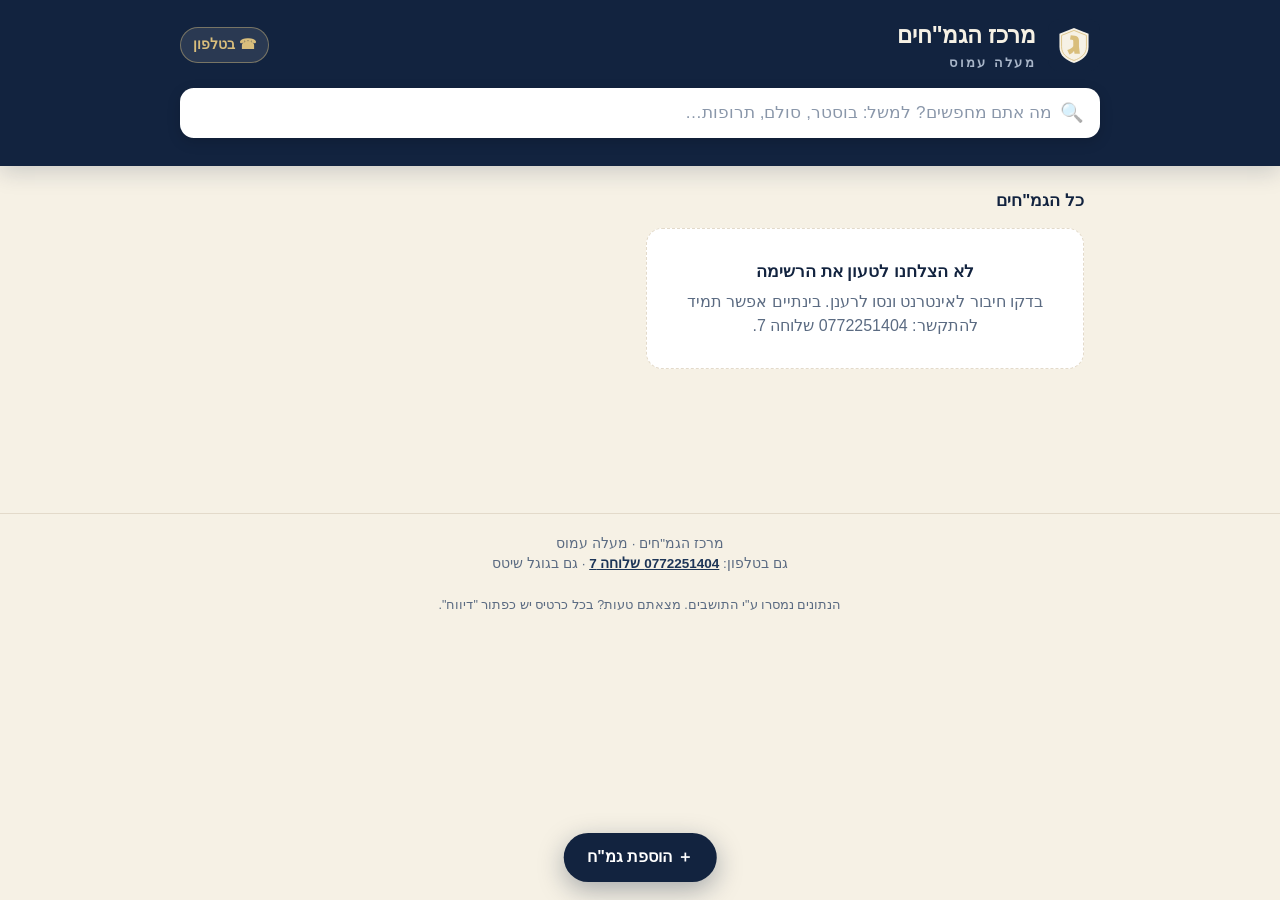
==== index.html @ 5af2e73c "מרכז הגמ"חים מעלה עמוס — אתר, פאנל גבאי, PWA Co-Authored-By: Claude Opus 5 <noreply@anthropic.com>" ====
<!doctype html>
<html lang="he" dir="rtl">
<head>
<meta charset="utf-8">
<meta name="viewport" content="width=device-width,initial-scale=1,viewport-fit=cover">
<meta name="robots" content="noindex,nofollow">
<title>מרכז הגמ"חים · מעלה עמוס</title>
<meta name="description" content="כל הגמ&quot;חים של מעלה עמוס במקום אחד — חיפוש, טלפונים, והוספה.">
<meta name="theme-color" content="#12233F">
<link rel="manifest" href="manifest.json">
<link rel="icon" href="img/icon-192.png">
<link rel="apple-touch-icon" href="img/icon-192.png">
<link rel="stylesheet" href="css/main.css">
</head>
<body>

<div class="offline" id="offline">אין חיבור — מוצגת הרשימה השמורה במכשיר</div>

<header class="top">
  <div class="top-in">
    <div class="brand">
      <img src="img/logo-mark.svg" alt="">
      <div>
        <h1>מרכז הגמ"חים</h1>
        <small>מעלה עמוס</small>
      </div>
      <div class="sp"></div>
      <a class="phone-chip" id="lineLink" href="#">☎ בטלפון</a>
    </div>

    <div class="searchwrap">
      <span class="ico">🔍</span>
      <input id="q" type="search" inputmode="search" autocomplete="off"
             placeholder="מה אתם מחפשים? למשל: בוסטר, סולם, תרופות…">
      <button class="clearq" id="clearq" aria-label="נקה">✕</button>
    </div>

    <div class="chips" id="chips"></div>
  </div>
</header>

<main>
  <div class="bar">
    <h2 id="listTitle">כל הגמ"חים</h2>
    <span class="n" id="count"></span>
    <span class="sp"></span>
    <button class="linkbtn" id="resetBtn" hidden>נקה סינון</button>
  </div>

  <div class="grid" id="list">
    <div class="skel"></div><div class="skel"></div>
  </div>

  <div id="wantedBlock" hidden>
    <div class="bar" style="margin-top:30px">
      <h2>גמ"חים שהיישוב צריך</h2>
      <span class="n" id="wcount"></span>
    </div>
    <p style="margin:-6px 0 14px;color:var(--muted);font-size:14.5px">
      אלה גמ"חים שעדיין אין להם מפעיל במעלה עמוס. יש לכם את הציוד? לחצו "אני מפעיל את זה".
    </p>
    <div class="grid" id="wlist"></div>
  </div>
</main>

<button class="fab" id="addBtn">＋ הוספת גמ"ח</button>

<footer>
  מרכז הגמ"חים · מעלה עמוס<br>
  גם בטלפון: <a id="lineFoot" href="#"></a> · גם בגוגל שיטס
  <br><br>
  <span style="font-size:12.5px">
    הנתונים נמסרו ע"י התושבים. מצאתם טעות? בכל כרטיס יש כפתור "דיווח".
  </span>
</footer>

<!-- ============ מודאל: הוספה / תיקון ============ -->
<div class="ov" id="ov">
  <div class="sheet" role="dialog" aria-modal="true">
    <h2 id="mTitle">הוספת גמ"ח</h2>
    <p class="sub" id="mSub">הפרטים נשלחים לאישור, ומתפרסמים תוך יום-יומיים.</p>

    <div class="msg" id="mMsg"></div>

    <form id="mForm" autocomplete="off">
      <input class="hp" id="hp" tabindex="-1" aria-hidden="true" placeholder="אל תמלאו">

      <div id="fNew">
        <div class="f">
          <label for="fName">שם הגמ"ח *</label>
          <input id="fName" required maxlength="80" placeholder="למשל: גמ&quot;ח כבלי הנעה">
        </div>
        <div class="f">
          <label for="fCat">קטגוריה</label>
          <select id="fCat"></select>
        </div>
        <div class="f">
          <label for="fDesc">מה יש בגמ"ח</label>
          <textarea id="fDesc" maxlength="400"
            placeholder="כבלי הנעה ארוכים, מתאימים גם לרכב מסחרי"></textarea>
        </div>
        <div class="row">
          <div class="f">
            <label for="fOwner">שם המשפחה</label>
            <input id="fOwner" maxlength="60" placeholder="משפחת…">
          </div>
          <div class="f">
            <label for="fAddr">כתובת ביישוב</label>
            <input id="fAddr" maxlength="80" placeholder="רח' … 000/0">
          </div>
        </div>
        <div class="row">
          <div class="f">
            <label for="fPh1">טלפון *</label>
            <input id="fPh1" type="tel" inputmode="tel" maxlength="15" placeholder="05x-xxxxxxx">
          </div>
          <div class="f">
            <label for="fPh2">טלפון נוסף</label>
            <input id="fPh2" type="tel" inputmode="tel" maxlength="15">
          </div>
        </div>
        <div class="row">
          <div class="f">
            <label for="fHours">שעות</label>
            <input id="fHours" maxlength="60" placeholder="בכל שעה / בתיאום מראש">
          </div>
          <div class="f">
            <label for="fPrice">עלות</label>
            <input id="fPrice" maxlength="40" placeholder="ללא תשלום / פיקדון">
          </div>
        </div>
      </div>

      <div id="fFix" hidden>
        <div class="f">
          <label for="fWhat">מה צריך לתקן? *</label>
          <textarea id="fWhat" maxlength="500"
            placeholder="הטלפון התחלף ל־… / הגמ&quot;ח נסגר / עברו לכתובת אחרת"></textarea>
        </div>
      </div>

      <div class="row">
        <div class="f">
          <label for="fRep">השם שלכם</label>
          <input id="fRep" maxlength="50">
        </div>
        <div class="f">
          <label for="fRepPh">הטלפון שלכם</label>
          <input id="fRepPh" type="tel" inputmode="tel" maxlength="15">
          <div class="hint">רק כדי לחזור אליכם. לא מתפרסם.</div>
        </div>
      </div>

      <div class="acts" style="margin-top:6px">
        <button type="submit" class="btn pri" id="mSend">שליחה</button>
        <button type="button" class="btn ghost" id="mCancel">ביטול</button>
      </div>
    </form>
  </div>
</div>

<script src="js/config.js"></script>
<script src="js/app.js"></script>
</body>
</html>
---- css/main.css ----
:root{
  --navy:#12233F; --navy-2:#1D3557; --gold:#B08D3E; --gold-l:#D9BE7C;
  --cream:#F6F1E5; --paper:#FFFFFF; --ink:#12233F; --muted:#5B6B82;
  --line:#E3DACA; --ok:#1E7A4E; --warn:#9A5B12; --bad:#9B2C2C;
  --r:16px; --shadow:0 1px 2px rgba(18,35,63,.06),0 6px 18px rgba(18,35,63,.07);
  --max:920px;
}
*{box-sizing:border-box}
html,body{margin:0;padding:0;overflow-x:hidden;max-width:100%}
body{
  font-family:'Assistant','Segoe UI',Arial,sans-serif;
  background:var(--cream); color:var(--ink); direction:rtl;
  -webkit-text-size-adjust:100%; line-height:1.5;
}
a{color:var(--navy-2)}
button,input,select,textarea{font-family:inherit;font-size:inherit}

/* ---------- header ---------- */
.top{
  background:var(--navy); color:var(--cream);
  padding:18px 16px 0; position:sticky; top:0; z-index:40;
  box-shadow:0 6px 22px rgba(18,35,63,.18);
}
.top-in{max-width:var(--max);margin:0 auto}
.brand{display:flex;align-items:center;gap:12px}
.brand img{height:52px;width:auto;display:block}
.brand h1{font-size:23px;margin:0;font-weight:800;letter-spacing:-.01em}
.brand small{display:block;font-weight:600;font-size:13px;color:#A9B6C9;letter-spacing:.18em}
.brand .sp{flex:1}
.phone-chip{
  display:inline-flex;align-items:center;gap:6px;background:rgba(255,255,255,.1);
  border:1px solid rgba(217,190,124,.45); color:var(--gold-l);
  padding:7px 12px;border-radius:999px;font-weight:700;font-size:13.5px;
  text-decoration:none;white-space:nowrap;
}
.searchwrap{position:relative;margin:16px 0 0}
#q{
  width:100%;padding:15px 48px 15px 44px;border-radius:14px;border:0;
  font-size:17px;font-weight:600;background:#fff;color:var(--ink);
  box-shadow:0 4px 14px rgba(0,0,0,.16);
}
#q::placeholder{color:#8A97AA;font-weight:500}
.searchwrap .ico{position:absolute;inset-inline-start:16px;top:50%;transform:translateY(-50%);
  font-size:19px;opacity:.5;pointer-events:none}
.clearq{position:absolute;inset-inline-end:12px;top:50%;transform:translateY(-50%);
  border:0;background:#EDEDED;border-radius:50%;width:26px;height:26px;cursor:pointer;
  color:#666;font-size:16px;line-height:1;display:none}
.chips{display:flex;gap:8px;overflow-x:auto;padding:14px 0 14px;scrollbar-width:none}
.chips::-webkit-scrollbar{display:none}
.chip{
  flex:0 0 auto;border:1px solid rgba(255,255,255,.22);background:rgba(255,255,255,.07);
  color:#D8E0EC;border-radius:999px;padding:8px 14px;font-size:14px;font-weight:700;
  cursor:pointer;white-space:nowrap;transition:.15s;
}
.chip:hover{background:rgba(255,255,255,.14)}
.chip.on{background:var(--gold-l);border-color:var(--gold-l);color:var(--navy)}

/* ---------- layout ---------- */
main{max-width:var(--max);margin:0 auto;padding:18px 16px 110px}
.bar{display:flex;align-items:baseline;gap:10px;margin:4px 0 14px}
.bar h2{font-size:17px;margin:0;font-weight:800}
.bar .n{color:var(--muted);font-size:14px;font-weight:600}
.bar .sp{flex:1}
.linkbtn{background:none;border:0;color:var(--navy-2);font-weight:700;font-size:14px;
  cursor:pointer;text-decoration:underline;padding:0}

/* ---------- cards ---------- */
.grid{display:grid;gap:12px}
@media(min-width:720px){.grid{grid-template-columns:1fr 1fr}}
.card{
  background:var(--paper);border:1px solid var(--line);border-radius:var(--r);
  padding:15px 16px 13px;box-shadow:var(--shadow);position:relative;
}
.card h3{margin:0 0 4px;font-size:18px;font-weight:800;line-height:1.25;padding-inline-end:44px}
.card .cat{font-size:12.5px;font-weight:700;color:var(--gold);letter-spacing:.02em}
.card .code{
  position:absolute;inset-inline-end:14px;top:14px;background:var(--cream);
  border:1px solid var(--line);border-radius:8px;padding:2px 8px;
  font-size:12px;font-weight:800;color:var(--muted);font-variant-numeric:tabular-nums;
}
.card p{margin:8px 0 0;font-size:14.5px;color:#3A4A62}
.meta{display:flex;flex-wrap:wrap;gap:6px 14px;margin-top:9px;font-size:13.5px;color:var(--muted)}
.meta b{font-weight:700;color:#3A4A62}
.acts{display:flex;gap:8px;margin-top:12px;flex-wrap:wrap}
.btn{
  flex:1 1 auto;text-align:center;border:1px solid var(--line);background:#fff;color:var(--navy);
  border-radius:11px;padding:10px 12px;font-weight:800;font-size:14.5px;cursor:pointer;
  text-decoration:none;display:inline-flex;align-items:center;justify-content:center;gap:6px;
  min-height:42px;transition:.12s;
}
.btn:hover{background:var(--cream)}
.btn.pri{background:var(--navy);border-color:var(--navy);color:#fff}
.btn.pri:hover{background:var(--navy-2)}
.btn.wa{background:#128C7E;border-color:#128C7E;color:#fff}
.btn.wa:hover{filter:brightness(1.08)}
.btn.sm{flex:0 0 auto;padding:8px 12px;font-size:13px;min-height:36px}
.btn.ghost{background:transparent}

/* גמ"ח מבוקש */
.card.wanted{background:repeating-linear-gradient(135deg,#FFFDF7,#FFFDF7 11px,#F9F3E4 11px,#F9F3E4 22px);
  border-style:dashed;border-color:var(--gold-l)}
.card.wanted h3{color:#6C5A34}
.wanted-tag{display:inline-block;background:var(--gold);color:#fff;border-radius:6px;
  padding:2px 8px;font-size:11.5px;font-weight:800;margin-inline-start:6px;vertical-align:middle}

.empty{
  background:#fff;border:1px dashed var(--line);border-radius:var(--r);
  padding:30px 20px;text-align:center;color:var(--muted)
}
.empty b{display:block;color:var(--ink);font-size:17px;margin-bottom:6px}

/* ---------- FAB + modal ---------- */
.fab{
  position:fixed;inset-block-end:18px;inset-inline-start:50%;transform:translateX(50%);
  background:var(--navy);color:#fff;border:0;border-radius:999px;
  padding:14px 24px;font-weight:800;font-size:16px;cursor:pointer;z-index:50;
  box-shadow:0 8px 26px rgba(18,35,63,.34);display:flex;align-items:center;gap:8px;
}
.fab:hover{background:var(--navy-2)}
.ov{position:fixed;inset:0;background:rgba(12,20,34,.55);z-index:60;display:none;
  align-items:flex-end;justify-content:center;padding:0}
.ov.on{display:flex}
@media(min-width:640px){.ov{align-items:center;padding:24px}}
.sheet{
  background:#fff;width:100%;max-width:560px;max-height:92vh;overflow:auto;
  border-radius:20px 20px 0 0;padding:20px 18px 26px;
}
@media(min-width:640px){.sheet{border-radius:20px}}
.sheet h2{margin:0 0 4px;font-size:20px}
.sheet .sub{color:var(--muted);font-size:14px;margin:0 0 16px}
.f{margin-bottom:12px}
.f label{display:block;font-size:13.5px;font-weight:700;margin-bottom:5px;color:#3A4A62}
.f input,.f select,.f textarea{
  width:100%;padding:11px 12px;border:1px solid var(--line);border-radius:11px;
  background:#FCFBF8;font-size:16px;
}
.f input:focus,.f select:focus,.f textarea:focus{outline:2px solid var(--gold-l);border-color:var(--gold)}
.f textarea{min-height:76px;resize:vertical}
.f .hint{font-size:12.5px;color:var(--muted);margin-top:4px}
.hp{position:absolute;inset-inline-start:-9999px;width:1px;height:1px;opacity:0}
.row{display:flex;gap:10px}.row>*{flex:1}
.msg{border-radius:11px;padding:11px 13px;font-size:14.5px;font-weight:600;margin-bottom:12px;display:none}
.msg.ok{background:#E6F4EC;color:var(--ok);display:block}
.msg.err{background:#FBEAEA;color:var(--bad);display:block}

/* ---------- footer ---------- */
footer{border-top:1px solid var(--line);margin-top:34px;padding:20px 16px 30px;
  color:var(--muted);font-size:13.5px;text-align:center}
footer a{color:var(--navy-2);font-weight:700}
.skel{background:linear-gradient(90deg,#F0EBDF,#F8F5EE,#F0EBDF);background-size:200% 100%;
  animation:sh 1.1s infinite;border-radius:var(--r);height:132px}
@keyframes sh{0%{background-position:200% 0}100%{background-position:-200% 0}}
.offline{background:var(--warn);color:#fff;text-align:center;padding:7px;font-size:13.5px;
  font-weight:700;display:none}
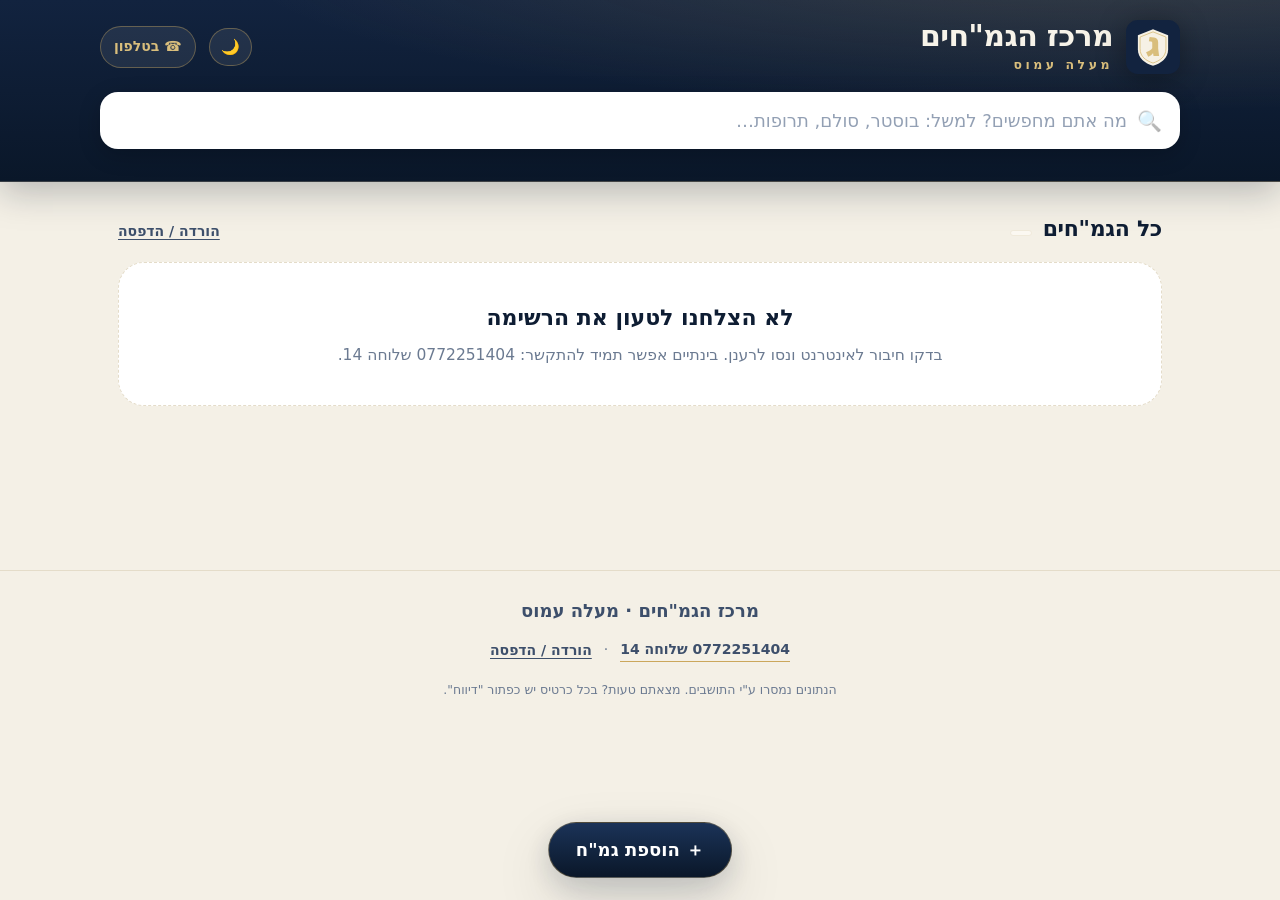
==== commit 2f0426c0: "עיצוב 2027: מצב כהה, טיפוגרפיה נזילה, 4 פלטות, הדפסה/הורדה Co-Authored-By: Claude Opus 5 <noreply@an" ====
--- a/index.html
+++ b/index.html
@@ -11,6 +11,7 @@
 <link rel="icon" href="img/icon-192.png">
 <link rel="apple-touch-icon" href="img/icon-192.png">
 <link rel="stylesheet" href="css/main.css">
+<link rel="stylesheet" href="css/palettes.css">
 </head>
 <body>
 
@@ -25,7 +26,9 @@
         <small>מעלה עמוס</small>
       </div>
       <div class="sp"></div>
-      <a class="phone-chip" id="lineLink" href="#">☎ בטלפון</a>
+      <button class="hbtn icon" id="themeBtn" title="מצב כהה / בהיר"
+              aria-label="החלפת מצב תצוגה">🌙</button>
+      <a class="hbtn" id="lineLink" href="#">☎ בטלפון</a>
     </div>
 
     <div class="searchwrap">
@@ -40,10 +43,16 @@
 </header>
 
 <main>
+  <div class="print-head">
+    <h1>מרכז הגמ"חים · מעלה עמוס</h1>
+    <p id="printSub"></p>
+  </div>
+
   <div class="bar">
     <h2 id="listTitle">כל הגמ"חים</h2>
     <span class="n" id="count"></span>
     <span class="sp"></span>
+    <button class="linkbtn" id="printBtn">הורדה / הדפסה</button>
     <button class="linkbtn" id="resetBtn" hidden>נקה סינון</button>
   </div>
 
@@ -56,7 +65,7 @@
       <h2>גמ"חים שהיישוב צריך</h2>
       <span class="n" id="wcount"></span>
     </div>
-    <p style="margin:-6px 0 14px;color:var(--muted);font-size:14.5px">
+    <p style="margin:-6px 0 14px;color:var(--ink-3);font-size:var(--t-md)">
       אלה גמ"חים שעדיין אין להם מפעיל במעלה עמוס. יש לכם את הציוד? לחצו "אני מפעיל את זה".
     </p>
     <div class="grid" id="wlist"></div>
@@ -66,10 +75,13 @@
 <button class="fab" id="addBtn">＋ הוספת גמ"ח</button>
 
 <footer>
-  מרכז הגמ"חים · מעלה עמוס<br>
-  גם בטלפון: <a id="lineFoot" href="#"></a> · גם בגוגל שיטס
-  <br><br>
-  <span style="font-size:12.5px">
+  <strong style="color:var(--ink-2);font-size:var(--t-lg)">מרכז הגמ"חים · מעלה עמוס</strong>
+  <div class="foot-row">
+    <a id="lineFoot" href="#"></a>
+    <span>·</span>
+    <button class="linkbtn" id="printBtn2">הורדה / הדפסה</button>
+  </div>
+  <span style="font-size:var(--t-xs);display:block;max-width:52ch;margin:0 auto">
     הנתונים נמסרו ע"י התושבים. מצאתם טעות? בכל כרטיס יש כפתור "דיווח".
   </span>
 </footer>
--- a/css/main.css
+++ b/css/main.css
@@ -1,154 +1,348 @@
+/* ============================================================
+   מרכז הגמ"חים · מעלה עמוס — עיצוב 2027
+   פלטת המותג של היישוב, מורחבת: נייבי עמוק · זהב חם · קרם
+   מצב כהה אוטומטי · טיפוגרפיה נזילה · מגע-ראשון
+   ============================================================ */
+
 :root{
-  --navy:#12233F; --navy-2:#1D3557; --gold:#B08D3E; --gold-l:#D9BE7C;
-  --cream:#F6F1E5; --paper:#FFFFFF; --ink:#12233F; --muted:#5B6B82;
-  --line:#E3DACA; --ok:#1E7A4E; --warn:#9A5B12; --bad:#9B2C2C;
-  --r:16px; --shadow:0 1px 2px rgba(18,35,63,.06),0 6px 18px rgba(18,35,63,.07);
-  --max:920px;
-}
+  /* מותג */
+  --navy-900:#0A1729; --navy-800:#12233F; --navy-700:#1B3358; --navy-600:#27466F;
+  --gold-600:#8F6E28; --gold-500:#B08D3E; --gold-400:#CBA75C; --gold-300:#D9BE7C;
+  --cream:#F7F3E9; --paper:#FFFFFF;
+
+  /* סמנטי — נדרס במצב כהה */
+  --bg:#F4F0E6; --bg-2:#EDE7D9; --surface:#FFFFFF; --surface-2:#FBF8F1;
+  --ink:#0E1D33; --ink-2:#3D4F6B; --ink-3:#6B7A91;
+  --line:#E4DCC9; --line-2:#F0EADB;
+  --brand:var(--navy-800); --accent:var(--gold-500);
+  --ok:#15704A; --warn:#8A5410; --bad:#9B2C2C; --wa:#0F8A7C;
+
+  /* צורה */
+  --r-sm:12px; --r:18px; --r-lg:26px; --r-full:999px;
+  --sh-1:0 1px 2px rgba(14,29,51,.05), 0 2px 8px rgba(14,29,51,.05);
+  --sh-2:0 2px 6px rgba(14,29,51,.07), 0 12px 32px rgba(14,29,51,.09);
+  --sh-3:0 8px 28px rgba(14,29,51,.16), 0 24px 60px rgba(14,29,51,.14);
+  --max:1080px;
+
+  /* טיפוגרפיה נזילה */
+  --t-xs:clamp(11.5px,2.6vw,12.5px);
+  --t-sm:clamp(13px,3vw,14px);
+  --t-md:clamp(14.5px,3.4vw,15.5px);
+  --t-lg:clamp(16.5px,4vw,18px);
+  --t-xl:clamp(19px,5vw,22px);
+  --t-2xl:clamp(23px,6.4vw,30px);
+
+  --ease:cubic-bezier(.22,.61,.36,1);
+}
+
+@media (prefers-color-scheme: dark){
+  :root:not([data-theme="light"]){
+    --bg:#0A1729; --bg-2:#0D1C31; --surface:#132540; --surface-2:#162947;
+    --ink:#EEF2F8; --ink-2:#B9C6D8; --ink-3:#8A9AB2;
+    --line:#22406B; --line-2:#1B3358;
+    --brand:#132540; --accent:var(--gold-300);
+    --cream:#132540;
+    --sh-1:0 1px 2px rgba(0,0,0,.3);
+    --sh-2:0 2px 8px rgba(0,0,0,.34), 0 14px 34px rgba(0,0,0,.3);
+    --sh-3:0 10px 34px rgba(0,0,0,.5);
+  }
+}
+:root[data-theme="dark"]{
+  --bg:#0A1729; --bg-2:#0D1C31; --surface:#132540; --surface-2:#162947;
+  --ink:#EEF2F8; --ink-2:#B9C6D8; --ink-3:#8A9AB2;
+  --line:#22406B; --line-2:#1B3358;
+  --brand:#132540; --accent:var(--gold-300); --cream:#132540;
+  --sh-1:0 1px 2px rgba(0,0,0,.3);
+  --sh-2:0 2px 8px rgba(0,0,0,.34), 0 14px 34px rgba(0,0,0,.3);
+  --sh-3:0 10px 34px rgba(0,0,0,.5);
+}
+
 *{box-sizing:border-box}
 html,body{margin:0;padding:0;overflow-x:hidden;max-width:100%}
+html{scroll-behavior:smooth}
 body{
-  font-family:'Assistant','Segoe UI',Arial,sans-serif;
-  background:var(--cream); color:var(--ink); direction:rtl;
-  -webkit-text-size-adjust:100%; line-height:1.5;
-}
-a{color:var(--navy-2)}
-button,input,select,textarea{font-family:inherit;font-size:inherit}
-
-/* ---------- header ---------- */
+  font-family:'Assistant','Segoe UI',system-ui,Arial,sans-serif;
+  background:var(--bg); color:var(--ink); direction:rtl;
+  -webkit-text-size-adjust:100%; line-height:1.55;
+  font-size:var(--t-md);
+  -webkit-font-smoothing:antialiased;
+  text-rendering:optimizeLegibility;
+}
+a{color:inherit}
+button,input,select,textarea{font-family:inherit;font-size:inherit;color:inherit}
+::selection{background:var(--gold-300);color:var(--navy-900)}
+:focus-visible{outline:3px solid var(--gold-400);outline-offset:2px;border-radius:6px}
+
+/* ---------- כותרת ---------- */
 .top{
-  background:var(--navy); color:var(--cream);
-  padding:18px 16px 0; position:sticky; top:0; z-index:40;
-  box-shadow:0 6px 22px rgba(18,35,63,.18);
+  background:
+    radial-gradient(120% 140% at 88% -20%, rgba(203,167,92,.20), transparent 58%),
+    linear-gradient(180deg, var(--navy-800), var(--navy-900));
+  color:var(--cream); padding:20px 18px 0;
+  position:sticky; top:0; z-index:40;
+  box-shadow:0 10px 34px rgba(10,23,41,.26);
+  border-bottom:1px solid rgba(203,167,92,.20);
 }
 .top-in{max-width:var(--max);margin:0 auto}
-.brand{display:flex;align-items:center;gap:12px}
-.brand img{height:52px;width:auto;display:block}
-.brand h1{font-size:23px;margin:0;font-weight:800;letter-spacing:-.01em}
-.brand small{display:block;font-weight:600;font-size:13px;color:#A9B6C9;letter-spacing:.18em}
+.brand{display:flex;align-items:center;gap:13px}
+.brand img{height:54px;width:auto;display:block;
+  filter:drop-shadow(0 4px 14px rgba(0,0,0,.35))}
+.brand h1{
+  font-size:var(--t-2xl); margin:0; font-weight:800;
+  letter-spacing:-.022em; line-height:1.05; color:#F7F3E9;
+}
+.brand small{
+  display:block; font-weight:700; font-size:var(--t-xs);
+  color:var(--gold-300); letter-spacing:.28em; margin-top:3px;
+}
 .brand .sp{flex:1}
-.phone-chip{
-  display:inline-flex;align-items:center;gap:6px;background:rgba(255,255,255,.1);
-  border:1px solid rgba(217,190,124,.45); color:var(--gold-l);
-  padding:7px 12px;border-radius:999px;font-weight:700;font-size:13.5px;
-  text-decoration:none;white-space:nowrap;
-}
-.searchwrap{position:relative;margin:16px 0 0}
+.hbtn{
+  display:inline-flex;align-items:center;justify-content:center;gap:6px;
+  background:rgba(255,255,255,.08); border:1px solid rgba(203,167,92,.4);
+  color:var(--gold-300); padding:9px 13px; border-radius:var(--r-full);
+  font-weight:800; font-size:var(--t-sm); text-decoration:none;
+  white-space:nowrap; cursor:pointer; transition:.18s var(--ease);
+  -webkit-tap-highlight-color:transparent;
+}
+.hbtn:hover{background:rgba(203,167,92,.2);transform:translateY(-1px)}
+.hbtn:active{transform:translateY(0)}
+.hbtn.icon{padding:9px 11px;font-size:15px}
+
+/* חיפוש */
+.searchwrap{position:relative;margin:18px 0 0}
 #q{
-  width:100%;padding:15px 48px 15px 44px;border-radius:14px;border:0;
-  font-size:17px;font-weight:600;background:#fff;color:var(--ink);
-  box-shadow:0 4px 14px rgba(0,0,0,.16);
-}
-#q::placeholder{color:#8A97AA;font-weight:500}
-.searchwrap .ico{position:absolute;inset-inline-start:16px;top:50%;transform:translateY(-50%);
-  font-size:19px;opacity:.5;pointer-events:none}
-.clearq{position:absolute;inset-inline-end:12px;top:50%;transform:translateY(-50%);
-  border:0;background:#EDEDED;border-radius:50%;width:26px;height:26px;cursor:pointer;
-  color:#666;font-size:16px;line-height:1;display:none}
-.chips{display:flex;gap:8px;overflow-x:auto;padding:14px 0 14px;scrollbar-width:none}
+  width:100%; padding:17px 52px 17px 46px; border-radius:var(--r);
+  border:1.5px solid transparent; font-size:var(--t-lg); font-weight:600;
+  background:var(--paper); color:var(--navy-900);
+  box-shadow:0 6px 22px rgba(0,0,0,.2); transition:.2s var(--ease);
+}
+#q:focus{outline:none;border-color:var(--gold-400);
+  box-shadow:0 8px 30px rgba(0,0,0,.28),0 0 0 4px rgba(203,167,92,.22)}
+#q::placeholder{color:#93A0B4;font-weight:500}
+.searchwrap .ico{position:absolute;inset-inline-start:18px;top:50%;
+  transform:translateY(-50%);font-size:20px;opacity:.45;pointer-events:none}
+.clearq{
+  position:absolute;inset-inline-end:13px;top:50%;transform:translateY(-50%);
+  border:0;background:#E9E4D8;border-radius:50%;width:30px;height:30px;
+  cursor:pointer;color:#5B6B82;font-size:16px;line-height:1;display:none;
+  transition:.15s
+}
+.clearq:hover{background:#DDD5C4}
+
+/* צ'יפים */
+.chips{
+  display:flex;gap:9px;overflow-x:auto;padding:16px 0 16px;
+  scrollbar-width:none;-webkit-overflow-scrolling:touch;
+  scroll-snap-type:x proximity;
+}
 .chips::-webkit-scrollbar{display:none}
 .chip{
-  flex:0 0 auto;border:1px solid rgba(255,255,255,.22);background:rgba(255,255,255,.07);
-  color:#D8E0EC;border-radius:999px;padding:8px 14px;font-size:14px;font-weight:700;
-  cursor:pointer;white-space:nowrap;transition:.15s;
-}
-.chip:hover{background:rgba(255,255,255,.14)}
-.chip.on{background:var(--gold-l);border-color:var(--gold-l);color:var(--navy)}
-
-/* ---------- layout ---------- */
-main{max-width:var(--max);margin:0 auto;padding:18px 16px 110px}
-.bar{display:flex;align-items:baseline;gap:10px;margin:4px 0 14px}
-.bar h2{font-size:17px;margin:0;font-weight:800}
-.bar .n{color:var(--muted);font-size:14px;font-weight:600}
+  flex:0 0 auto;scroll-snap-align:start;
+  border:1px solid rgba(255,255,255,.16);background:rgba(255,255,255,.06);
+  color:#D6DFEC;border-radius:var(--r-full);padding:9px 16px;
+  font-size:var(--t-sm);font-weight:800;cursor:pointer;white-space:nowrap;
+  transition:.18s var(--ease);-webkit-tap-highlight-color:transparent;
+}
+.chip:hover{background:rgba(255,255,255,.13);color:#fff}
+.chip.on{
+  background:linear-gradient(180deg,var(--gold-300),var(--gold-500));
+  border-color:var(--gold-300);color:var(--navy-900);
+  box-shadow:0 4px 14px rgba(176,141,62,.4);
+}
+
+/* ---------- פריסה ---------- */
+main{max-width:var(--max);margin:0 auto;padding:24px 18px 120px}
+.bar{display:flex;align-items:baseline;gap:11px;margin:6px 0 16px;flex-wrap:wrap}
+.bar h2{font-size:var(--t-xl);margin:0;font-weight:800;letter-spacing:-.015em}
+.bar .n{color:var(--ink-3);font-size:var(--t-sm);font-weight:700;
+  background:var(--surface-2);border:1px solid var(--line-2);
+  padding:2px 10px;border-radius:var(--r-full)}
 .bar .sp{flex:1}
-.linkbtn{background:none;border:0;color:var(--navy-2);font-weight:700;font-size:14px;
-  cursor:pointer;text-decoration:underline;padding:0}
-
-/* ---------- cards ---------- */
-.grid{display:grid;gap:12px}
-@media(min-width:720px){.grid{grid-template-columns:1fr 1fr}}
+.linkbtn{background:none;border:0;color:var(--ink-2);font-weight:800;
+  font-size:var(--t-sm);cursor:pointer;text-decoration:underline;
+  text-underline-offset:3px;padding:0}
+.linkbtn:hover{color:var(--accent)}
+
+/* ---------- כרטיסים ---------- */
+.grid{display:grid;gap:14px}
+@media(min-width:700px){.grid{grid-template-columns:repeat(2,1fr)}}
+@media(min-width:1000px){.grid{grid-template-columns:repeat(3,1fr)}}
+
 .card{
-  background:var(--paper);border:1px solid var(--line);border-radius:var(--r);
-  padding:15px 16px 13px;box-shadow:var(--shadow);position:relative;
-}
-.card h3{margin:0 0 4px;font-size:18px;font-weight:800;line-height:1.25;padding-inline-end:44px}
-.card .cat{font-size:12.5px;font-weight:700;color:var(--gold);letter-spacing:.02em}
+  background:var(--surface);border:1px solid var(--line);
+  border-radius:var(--r-lg);padding:18px 19px 16px;
+  box-shadow:var(--sh-1);position:relative;
+  display:flex;flex-direction:column;
+  transition:transform .2s var(--ease), box-shadow .2s var(--ease),
+             border-color .2s var(--ease);
+  animation:rise .34s var(--ease) both;
+}
+@media(hover:hover){
+  .card:hover{transform:translateY(-3px);box-shadow:var(--sh-2);
+    border-color:var(--gold-300)}
+}
+@keyframes rise{from{opacity:0;transform:translateY(10px)}to{opacity:1;transform:none}}
+@media(prefers-reduced-motion:reduce){
+  .card{animation:none}
+  *{transition-duration:.01ms !important}
+}
+
+.card h3{margin:2px 0 5px;font-size:var(--t-lg);font-weight:800;
+  line-height:1.22;padding-inline-end:48px;letter-spacing:-.012em}
+.card .cat{font-size:var(--t-xs);font-weight:800;color:var(--accent);
+  letter-spacing:.05em;text-transform:none}
 .card .code{
-  position:absolute;inset-inline-end:14px;top:14px;background:var(--cream);
-  border:1px solid var(--line);border-radius:8px;padding:2px 8px;
-  font-size:12px;font-weight:800;color:var(--muted);font-variant-numeric:tabular-nums;
-}
-.card p{margin:8px 0 0;font-size:14.5px;color:#3A4A62}
-.meta{display:flex;flex-wrap:wrap;gap:6px 14px;margin-top:9px;font-size:13.5px;color:var(--muted)}
-.meta b{font-weight:700;color:#3A4A62}
-.acts{display:flex;gap:8px;margin-top:12px;flex-wrap:wrap}
+  position:absolute;inset-inline-end:16px;top:16px;
+  background:var(--surface-2);border:1px solid var(--line);
+  border-radius:10px;padding:3px 9px;font-size:var(--t-xs);font-weight:800;
+  color:var(--ink-3);font-variant-numeric:tabular-nums;
+}
+.card p{margin:9px 0 0;font-size:var(--t-md);color:var(--ink-2);line-height:1.5}
+.meta{display:flex;flex-wrap:wrap;gap:7px 15px;margin-top:11px;
+  font-size:var(--t-sm);color:var(--ink-3)}
+.meta b{font-weight:800;color:var(--ink-2)}
+
+.acts{display:flex;gap:9px;margin-top:15px;flex-wrap:wrap;padding-top:2px}
+.card .acts{margin-top:auto}
 .btn{
-  flex:1 1 auto;text-align:center;border:1px solid var(--line);background:#fff;color:var(--navy);
-  border-radius:11px;padding:10px 12px;font-weight:800;font-size:14.5px;cursor:pointer;
-  text-decoration:none;display:inline-flex;align-items:center;justify-content:center;gap:6px;
-  min-height:42px;transition:.12s;
-}
-.btn:hover{background:var(--cream)}
-.btn.pri{background:var(--navy);border-color:var(--navy);color:#fff}
-.btn.pri:hover{background:var(--navy-2)}
-.btn.wa{background:#128C7E;border-color:#128C7E;color:#fff}
-.btn.wa:hover{filter:brightness(1.08)}
-.btn.sm{flex:0 0 auto;padding:8px 12px;font-size:13px;min-height:36px}
-.btn.ghost{background:transparent}
+  flex:1 1 auto;text-align:center;border:1.5px solid var(--line);
+  background:var(--surface-2);color:var(--ink);
+  border-radius:14px;padding:11px 14px;font-weight:800;font-size:var(--t-md);
+  cursor:pointer;text-decoration:none;
+  display:inline-flex;align-items:center;justify-content:center;gap:7px;
+  min-height:46px;transition:.16s var(--ease);
+  -webkit-tap-highlight-color:transparent;
+}
+.btn:hover{background:var(--bg-2);border-color:var(--ink-3)}
+.btn:active{transform:scale(.975)}
+.btn.pri{
+  background:linear-gradient(180deg,var(--navy-700),var(--navy-800));
+  border-color:var(--navy-800);color:#fff;
+  box-shadow:0 3px 12px rgba(18,35,63,.28);
+}
+.btn.pri:hover{background:linear-gradient(180deg,var(--navy-600),var(--navy-700))}
+.btn.wa{background:linear-gradient(180deg,#14A092,var(--wa));
+  border-color:var(--wa);color:#fff;box-shadow:0 3px 12px rgba(15,138,124,.3)}
+.btn.wa:hover{filter:brightness(1.07)}
+.btn.sm{flex:0 0 auto;padding:9px 13px;font-size:var(--t-sm);min-height:40px}
+.btn.ghost{background:transparent;border-color:transparent;color:var(--ink-3);
+  font-weight:700}
+.btn.ghost:hover{background:var(--surface-2);color:var(--ink-2)}
 
 /* גמ"ח מבוקש */
-.card.wanted{background:repeating-linear-gradient(135deg,#FFFDF7,#FFFDF7 11px,#F9F3E4 11px,#F9F3E4 22px);
-  border-style:dashed;border-color:var(--gold-l)}
-.card.wanted h3{color:#6C5A34}
-.wanted-tag{display:inline-block;background:var(--gold);color:#fff;border-radius:6px;
-  padding:2px 8px;font-size:11.5px;font-weight:800;margin-inline-start:6px;vertical-align:middle}
+.card.wanted{
+  background:
+    linear-gradient(180deg, rgba(203,167,92,.09), transparent 60%),
+    var(--surface);
+  border-style:dashed;border-color:var(--gold-400);
+}
+.card.wanted h3{color:var(--gold-600)}
+:root[data-theme="dark"] .card.wanted h3{color:var(--gold-300)}
+@media (prefers-color-scheme: dark){
+  :root:not([data-theme="light"]) .card.wanted h3{color:var(--gold-300)}
+}
+.wanted-tag{
+  display:inline-block;
+  background:linear-gradient(180deg,var(--gold-400),var(--gold-600));
+  color:#fff;border-radius:8px;padding:3px 9px;font-size:var(--t-xs);
+  font-weight:800;margin-inline-start:7px;vertical-align:middle;
+}
 
 .empty{
-  background:#fff;border:1px dashed var(--line);border-radius:var(--r);
-  padding:30px 20px;text-align:center;color:var(--muted)
-}
-.empty b{display:block;color:var(--ink);font-size:17px;margin-bottom:6px}
-
-/* ---------- FAB + modal ---------- */
+  background:var(--surface);border:1.5px dashed var(--line);
+  border-radius:var(--r-lg);padding:38px 24px;text-align:center;
+  color:var(--ink-3);grid-column:1/-1;
+}
+.empty b{display:block;color:var(--ink);font-size:var(--t-xl);
+  margin-bottom:8px;font-weight:800}
+
+/* ---------- כפתור צף + מודאל ---------- */
 .fab{
-  position:fixed;inset-block-end:18px;inset-inline-start:50%;transform:translateX(50%);
-  background:var(--navy);color:#fff;border:0;border-radius:999px;
-  padding:14px 24px;font-weight:800;font-size:16px;cursor:pointer;z-index:50;
-  box-shadow:0 8px 26px rgba(18,35,63,.34);display:flex;align-items:center;gap:8px;
-}
-.fab:hover{background:var(--navy-2)}
-.ov{position:fixed;inset:0;background:rgba(12,20,34,.55);z-index:60;display:none;
-  align-items:flex-end;justify-content:center;padding:0}
-.ov.on{display:flex}
-@media(min-width:640px){.ov{align-items:center;padding:24px}}
+  position:fixed;inset-block-end:22px;inset-inline-start:50%;
+  transform:translateX(50%);
+  background:linear-gradient(180deg,var(--navy-700),var(--navy-900));
+  color:#fff;border:1px solid rgba(203,167,92,.35);border-radius:var(--r-full);
+  padding:15px 27px;font-weight:800;font-size:var(--t-lg);cursor:pointer;
+  z-index:50;box-shadow:var(--sh-3);display:flex;align-items:center;gap:9px;
+  transition:.2s var(--ease);-webkit-tap-highlight-color:transparent;
+}
+.fab:hover{transform:translateX(50%) translateY(-2px)}
+.fab:active{transform:translateX(50%) scale(.97)}
+
+.ov{position:fixed;inset:0;background:rgba(10,23,41,.62);
+  backdrop-filter:blur(6px);-webkit-backdrop-filter:blur(6px);
+  z-index:60;display:none;align-items:flex-end;justify-content:center;padding:0}
+.ov.on{display:flex;animation:fade .2s var(--ease)}
+@keyframes fade{from{opacity:0}to{opacity:1}}
+@media(min-width:640px){.ov{align-items:center;padding:26px}}
 .sheet{
-  background:#fff;width:100%;max-width:560px;max-height:92vh;overflow:auto;
-  border-radius:20px 20px 0 0;padding:20px 18px 26px;
-}
-@media(min-width:640px){.sheet{border-radius:20px}}
-.sheet h2{margin:0 0 4px;font-size:20px}
-.sheet .sub{color:var(--muted);font-size:14px;margin:0 0 16px}
-.f{margin-bottom:12px}
-.f label{display:block;font-size:13.5px;font-weight:700;margin-bottom:5px;color:#3A4A62}
+  background:var(--surface);width:100%;max-width:600px;max-height:92vh;
+  overflow:auto;border-radius:var(--r-lg) var(--r-lg) 0 0;
+  padding:24px 20px 30px;box-shadow:var(--sh-3);
+  border:1px solid var(--line);border-bottom:0;
+  animation:slide .28s var(--ease);
+}
+@keyframes slide{from{transform:translateY(26px);opacity:.6}to{transform:none;opacity:1}}
+@media(min-width:640px){.sheet{border-radius:var(--r-lg);border-bottom:1px solid var(--line)}}
+.sheet h2{margin:0 0 5px;font-size:var(--t-xl);font-weight:800;letter-spacing:-.015em}
+.sheet .sub{color:var(--ink-3);font-size:var(--t-sm);margin:0 0 20px}
+.f{margin-bottom:14px}
+.f label{display:block;font-size:var(--t-sm);font-weight:800;
+  margin-bottom:6px;color:var(--ink-2)}
 .f input,.f select,.f textarea{
-  width:100%;padding:11px 12px;border:1px solid var(--line);border-radius:11px;
-  background:#FCFBF8;font-size:16px;
-}
-.f input:focus,.f select:focus,.f textarea:focus{outline:2px solid var(--gold-l);border-color:var(--gold)}
-.f textarea{min-height:76px;resize:vertical}
-.f .hint{font-size:12.5px;color:var(--muted);margin-top:4px}
+  width:100%;padding:13px 14px;border:1.5px solid var(--line);
+  border-radius:14px;background:var(--surface-2);font-size:16px;
+  transition:.15s var(--ease);
+}
+.f input:focus,.f select:focus,.f textarea:focus{
+  outline:none;border-color:var(--gold-400);background:var(--surface);
+  box-shadow:0 0 0 4px rgba(203,167,92,.16)}
+.f textarea{min-height:84px;resize:vertical}
+.f .hint{font-size:var(--t-xs);color:var(--ink-3);margin-top:5px}
 .hp{position:absolute;inset-inline-start:-9999px;width:1px;height:1px;opacity:0}
-.row{display:flex;gap:10px}.row>*{flex:1}
-.msg{border-radius:11px;padding:11px 13px;font-size:14.5px;font-weight:600;margin-bottom:12px;display:none}
-.msg.ok{background:#E6F4EC;color:var(--ok);display:block}
-.msg.err{background:#FBEAEA;color:var(--bad);display:block}
-
-/* ---------- footer ---------- */
-footer{border-top:1px solid var(--line);margin-top:34px;padding:20px 16px 30px;
-  color:var(--muted);font-size:13.5px;text-align:center}
-footer a{color:var(--navy-2);font-weight:700}
-.skel{background:linear-gradient(90deg,#F0EBDF,#F8F5EE,#F0EBDF);background-size:200% 100%;
-  animation:sh 1.1s infinite;border-radius:var(--r);height:132px}
-@keyframes sh{0%{background-position:200% 0}100%{background-position:-200% 0}}
-.offline{background:var(--warn);color:#fff;text-align:center;padding:7px;font-size:13.5px;
-  font-weight:700;display:none}
+.row{display:flex;gap:11px}.row>*{flex:1;min-width:0}
+.msg{border-radius:14px;padding:13px 15px;font-size:var(--t-md);
+  font-weight:700;margin-bottom:14px;display:none}
+.msg.ok{background:rgba(21,112,74,.12);color:var(--ok);display:block;
+  border:1px solid rgba(21,112,74,.25)}
+.msg.err{background:rgba(155,44,44,.1);color:var(--bad);display:block;
+  border:1px solid rgba(155,44,44,.25)}
+
+/* ---------- כותרת תחתונה ---------- */
+footer{
+  border-top:1px solid var(--line);margin-top:44px;padding:26px 18px 34px;
+  color:var(--ink-3);font-size:var(--t-sm);text-align:center;
+}
+footer a{color:var(--ink-2);font-weight:800;text-decoration:none;
+  border-bottom:1.5px solid var(--gold-400)}
+footer a:hover{color:var(--accent)}
+.foot-row{display:flex;gap:12px;justify-content:center;flex-wrap:wrap;
+  margin:14px 0 18px}
+
+.skel{
+  background:linear-gradient(100deg,var(--surface-2) 30%,var(--bg-2) 50%,var(--surface-2) 70%);
+  background-size:220% 100%;animation:sh 1.3s infinite linear;
+  border-radius:var(--r-lg);height:168px;border:1px solid var(--line-2);
+}
+@keyframes sh{0%{background-position:220% 0}100%{background-position:-220% 0}}
+
+.offline{background:var(--warn);color:#fff;text-align:center;padding:9px;
+  font-size:var(--t-sm);font-weight:800;display:none}
+
+/* ---------- הדפסה ---------- */
+@media print{
+  .top,.fab,.ov,.offline,.acts .js-fix,.linkbtn,.hbtn,footer .foot-row{display:none !important}
+  body{background:#fff;color:#000;font-size:11pt}
+  main{padding:0;max-width:none}
+  .grid{grid-template-columns:repeat(2,1fr);gap:8px}
+  .card{break-inside:avoid;box-shadow:none;border:1px solid #bbb;
+    border-radius:8px;padding:10px 12px;animation:none}
+  .card .code{position:static;float:left;border:0;background:none}
+  .btn{border:0;background:none;padding:0;min-height:0;
+    justify-content:flex-start;font-size:11pt}
+  .btn.wa,.btn.ghost{display:none}
+  .print-head{display:block !important}
+}
+.print-head{display:none;text-align:center;margin-bottom:14px}
+.print-head h1{font-size:20pt;margin:0}
+.print-head p{margin:4px 0 0;font-size:10pt}
--- a/css/palettes.css
+++ b/css/palettes.css
@@ -0,0 +1,75 @@
+/* ============================================================
+   פלטות חלופיות — להחלפה ע"י data-palette על <html>
+   כל פלטה דורסת רק את הטוקנים הסמנטיים. המבנה נשאר זהה.
+   ברירת מחדל (בלי data-palette) = "מותג" — נייבי וזהב של מעלה עמוס.
+   ============================================================ */
+
+/* ---------- ב · אבן וטרקוטה (Warm Stone) ---------- */
+:root[data-palette="stone"]{
+  --navy-900:#2B211C; --navy-800:#3A2C25; --navy-700:#4C3A31; --navy-600:#634C40;
+  --gold-600:#A9502F; --gold-500:#C2643E; --gold-400:#D98A63; --gold-300:#E9AE8C;
+  --cream:#FAF5EE;
+  --bg:#F6F1E9; --bg-2:#EFE7DB; --surface:#FFFDFA; --surface-2:#FAF4EC;
+  --ink:#241B16; --ink-2:#57473E; --ink-3:#8A7668;
+  --line:#E5D9CA; --line-2:#F1E9DD;
+  --wa:#0F8A7C;
+}
+@media (prefers-color-scheme: dark){
+  :root[data-palette="stone"]:not([data-theme="light"]){
+    --bg:#1A1310; --bg-2:#211815; --surface:#2A201B; --surface-2:#33261F;
+    --ink:#F6EEE7; --ink-2:#D3C0B3; --ink-3:#A28D7E;
+    --line:#4A382E; --line-2:#3A2C25; --cream:#2A201B;
+  }
+}
+:root[data-palette="stone"][data-theme="dark"]{
+  --bg:#1A1310; --bg-2:#211815; --surface:#2A201B; --surface-2:#33261F;
+  --ink:#F6EEE7; --ink-2:#D3C0B3; --ink-3:#A28D7E;
+  --line:#4A382E; --line-2:#3A2C25; --cream:#2A201B;
+}
+
+/* ---------- ג · ירוק-אורן וענבר (Pine & Amber) ---------- */
+:root[data-palette="pine"]{
+  --navy-900:#0C221C; --navy-800:#123328; --navy-700:#1B4A3A; --navy-600:#26654E;
+  --gold-600:#A5711A; --gold-500:#C68C28;
+  --gold-400:#DFAA47; --gold-300:#EDC777;
+  --cream:#F4F7F2;
+  --bg:#F1F5F0; --bg-2:#E6EDE4; --surface:#FFFFFF; --surface-2:#F7FAF6;
+  --ink:#0E2019; --ink-2:#3C5449; --ink-3:#6E8579;
+  --line:#D8E3D6; --line-2:#EAF1E8;
+  --wa:#0F8A7C;
+}
+@media (prefers-color-scheme: dark){
+  :root[data-palette="pine"]:not([data-theme="light"]){
+    --bg:#08150F; --bg-2:#0C1E16; --surface:#112A20; --surface-2:#153327;
+    --ink:#EAF4EE; --ink-2:#AFC9BB; --ink-3:#7E9A8B;
+    --line:#1F4936; --line-2:#173628; --cream:#112A20;
+  }
+}
+:root[data-palette="pine"][data-theme="dark"]{
+  --bg:#08150F; --bg-2:#0C1E16; --surface:#112A20; --surface-2:#153327;
+  --ink:#EAF4EE; --ink-2:#AFC9BB; --ink-3:#7E9A8B;
+  --line:#1F4936; --line-2:#173628; --cream:#112A20;
+}
+
+/* ---------- ד · פחם ותכלת (Graphite & Sky) ---------- */
+:root[data-palette="graphite"]{
+  --navy-900:#14181D; --navy-800:#1E242C; --navy-700:#2C353F; --navy-600:#3E4A57;
+  --gold-600:#1E6F9E; --gold-500:#2A87BC; --gold-400:#4EA6D6; --gold-300:#8ACAE8;
+  --cream:#F4F6F8;
+  --bg:#F2F4F6; --bg-2:#E7EBEF; --surface:#FFFFFF; --surface-2:#F8FAFB;
+  --ink:#10161C; --ink-2:#3F4B57; --ink-3:#6E7C8A;
+  --line:#DDE3E9; --line-2:#EDF1F4;
+  --wa:#0F8A7C;
+}
+@media (prefers-color-scheme: dark){
+  :root[data-palette="graphite"]:not([data-theme="light"]){
+    --bg:#0B0E12; --bg-2:#11151A; --surface:#171D24; --surface-2:#1D242D;
+    --ink:#EDF2F7; --ink-2:#B4C0CC; --ink-3:#8494A3;
+    --line:#2A343F; --line-2:#1F272F; --cream:#171D24;
+  }
+}
+:root[data-palette="graphite"][data-theme="dark"]{
+  --bg:#0B0E12; --bg-2:#11151A; --surface:#171D24; --surface-2:#1D242D;
+  --ink:#EDF2F7; --ink-2:#B4C0CC; --ink-3:#8494A3;
+  --line:#2A343F; --line-2:#1F272F; --cream:#171D24;
+}
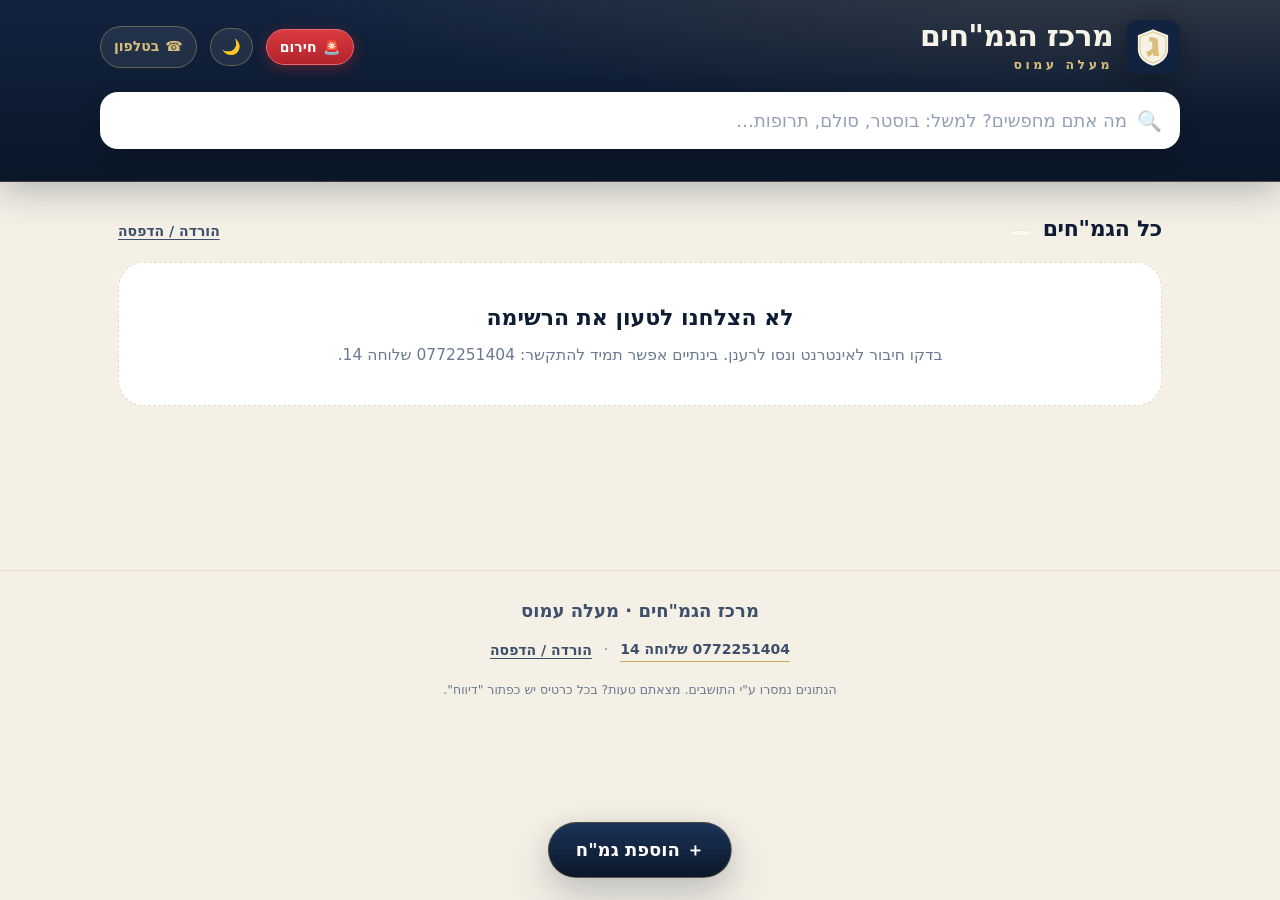
==== commit d0bb8ec4: "כפתור חירום: מספרי חירום + גמחים לתקלות דחופות כפתור אדום בכותרת פותח מסך עם חיוג בלחיצה אחת: חירום " ====
--- a/index.html
+++ b/index.html
@@ -26,9 +26,10 @@
         <small>מעלה עמוס</small>
       </div>
       <div class="sp"></div>
+      <button class="hbtn sos" id="sosBtn" aria-label="עזרה במצב חירום">🚨<span class="lbl"> חירום</span></button>
       <button class="hbtn icon" id="themeBtn" title="מצב כהה / בהיר"
               aria-label="החלפת מצב תצוגה">🌙</button>
-      <a class="hbtn" id="lineLink" href="#">☎ בטלפון</a>
+      <a class="hbtn" id="lineLink" href="#" aria-label="חיוג לקו הטלפוני">☎<span class="lbl"> בטלפון</span></a>
     </div>
 
     <div class="searchwrap">
@@ -85,6 +86,25 @@
     הנתונים נמסרו ע"י התושבים. מצאתם טעות? בכל כרטיס יש כפתור "דיווח".
   </span>
 </footer>
+
+<!-- ============ מסך חירום ============ -->
+<div class="ov" id="sosOv">
+  <div class="sheet sos-sheet" role="dialog" aria-modal="true" aria-label="עזרה במצב חירום">
+    <h2>🚨 עזרה עכשיו</h2>
+    <p class="sub">לחיצה על שורה מחייגת מיד.</p>
+
+    <div class="sos-note">
+      במצב מסכן חיים — <strong>חייגו 101</strong> ואל תחפשו כאן.
+      הרשימה למטה היא לתקלות: רכב שנתקע, סתימה, תרופה דחופה.
+    </div>
+
+    <div id="sosBody"></div>
+
+    <div class="acts" style="margin-top:6px">
+      <button type="button" class="btn ghost" id="sosClose">סגירה</button>
+    </div>
+  </div>
+</div>
 
 <!-- ============ מודאל: הוספה / תיקון ============ -->
 <div class="ov" id="ov">
--- a/css/main.css
+++ b/css/main.css
@@ -107,6 +107,17 @@
 .hbtn:hover{background:rgba(203,167,92,.2);transform:translateY(-1px)}
 .hbtn:active{transform:translateY(0)}
 .hbtn.icon{padding:9px 11px;font-size:15px}
+/* במסך צר יש שלושה כפתורים בשורה — מכווצים ל-אייקון בלבד */
+@media(max-width:430px){
+  .brand{gap:9px}
+  .brand img{height:46px}
+  .hbtn{padding:8px 10px;font-size:var(--t-xs)}
+  .hbtn .lbl{display:none}
+  .hbtn.sos{padding:8px 12px}
+}
+@media(max-width:360px){
+  .hbtn.sos .lbl{display:none}
+}
 
 /* חיפוש */
 .searchwrap{position:relative;margin:18px 0 0}
@@ -258,16 +269,16 @@
 
 /* ---------- כפתור צף + מודאל ---------- */
 .fab{
-  position:fixed;inset-block-end:22px;inset-inline-start:50%;
-  transform:translateX(50%);
+  position:fixed;bottom:22px;left:50%;
+  transform:translateX(-50%);
   background:linear-gradient(180deg,var(--navy-700),var(--navy-900));
   color:#fff;border:1px solid rgba(203,167,92,.35);border-radius:var(--r-full);
   padding:15px 27px;font-weight:800;font-size:var(--t-lg);cursor:pointer;
   z-index:50;box-shadow:var(--sh-3);display:flex;align-items:center;gap:9px;
   transition:.2s var(--ease);-webkit-tap-highlight-color:transparent;
 }
-.fab:hover{transform:translateX(50%) translateY(-2px)}
-.fab:active{transform:translateX(50%) scale(.97)}
+.fab:hover{transform:translateX(-50%) translateY(-2px)}
+.fab:active{transform:translateX(-50%) scale(.97)}
 
 .ov{position:fixed;inset:0;background:rgba(10,23,41,.62);
   backdrop-filter:blur(6px);-webkit-backdrop-filter:blur(6px);
@@ -308,6 +319,59 @@
 .msg.err{background:rgba(155,44,44,.1);color:var(--bad);display:block;
   border:1px solid rgba(155,44,44,.25)}
 
+/* ---------- חירום ---------- */
+:root{ --sos:#B4232A; --sos-2:#8E1A20; --sos-tint:#FDECEC; }
+@media (prefers-color-scheme: dark){
+  :root:not([data-theme="light"]){ --sos:#E05055; --sos-2:#B4232A; --sos-tint:#2B1416; }
+}
+:root[data-theme="dark"]{ --sos:#E05055; --sos-2:#B4232A; --sos-tint:#2B1416; }
+
+.hbtn.sos{
+  background:linear-gradient(180deg,#D93A41,var(--sos));
+  border-color:#E8686D;color:#fff;font-weight:800;
+  box-shadow:0 3px 14px rgba(180,35,42,.45);
+}
+.hbtn.sos:hover{background:linear-gradient(180deg,#E8686D,#C22B32)}
+
+.sos-sheet{border-top:5px solid var(--sos)}
+.sos-sheet h2{color:var(--sos)}
+.sos-grp{margin:0 0 20px}
+.sos-grp > h3{
+  font-size:var(--t-sm);font-weight:800;color:var(--ink-3);
+  letter-spacing:.09em;margin:0 0 9px;
+  display:flex;align-items:center;gap:9px;
+}
+.sos-grp > h3::after{content:"";flex:1;height:1px;background:var(--line)}
+.sos-list{display:grid;gap:9px}
+@media(min-width:520px){.sos-list{grid-template-columns:1fr 1fr}}
+
+.sos-item{
+  display:flex;align-items:center;gap:13px;text-decoration:none;
+  background:var(--surface-2);border:1.5px solid var(--line);
+  border-radius:15px;padding:13px 15px;transition:.16s var(--ease);
+  min-height:60px;
+}
+.sos-item:hover{border-color:var(--sos);background:var(--sos-tint)}
+.sos-item:active{transform:scale(.985)}
+.sos-item .num{
+  font-size:var(--t-xl);font-weight:800;color:var(--sos);
+  font-variant-numeric:tabular-nums;min-width:52px;text-align:center;
+  letter-spacing:-.02em;
+}
+.sos-item .num.sml{font-size:var(--t-md);min-width:96px;letter-spacing:0}
+.sos-item .txt{flex:1;min-width:0}
+.sos-item .txt b{display:block;font-size:var(--t-md);font-weight:800;
+  line-height:1.25}
+.sos-item .txt span{display:block;font-size:var(--t-xs);color:var(--ink-3);
+  margin-top:2px}
+.sos-item.big .num{font-size:clamp(26px,7vw,34px)}
+
+.sos-note{
+  background:var(--sos-tint);border:1px solid rgba(180,35,42,.28);
+  border-radius:14px;padding:12px 14px;font-size:var(--t-sm);
+  color:var(--ink-2);margin-bottom:18px;font-weight:600;
+}
+
 /* ---------- כותרת תחתונה ---------- */
 footer{
   border-top:1px solid var(--line);margin-top:44px;padding:26px 18px 34px;
@@ -316,6 +380,7 @@
 footer a{color:var(--ink-2);font-weight:800;text-decoration:none;
   border-bottom:1.5px solid var(--gold-400)}
 footer a:hover{color:var(--accent)}
+.foot-row a:empty{display:none}
 .foot-row{display:flex;gap:12px;justify-content:center;flex-wrap:wrap;
   margin:14px 0 18px}
 
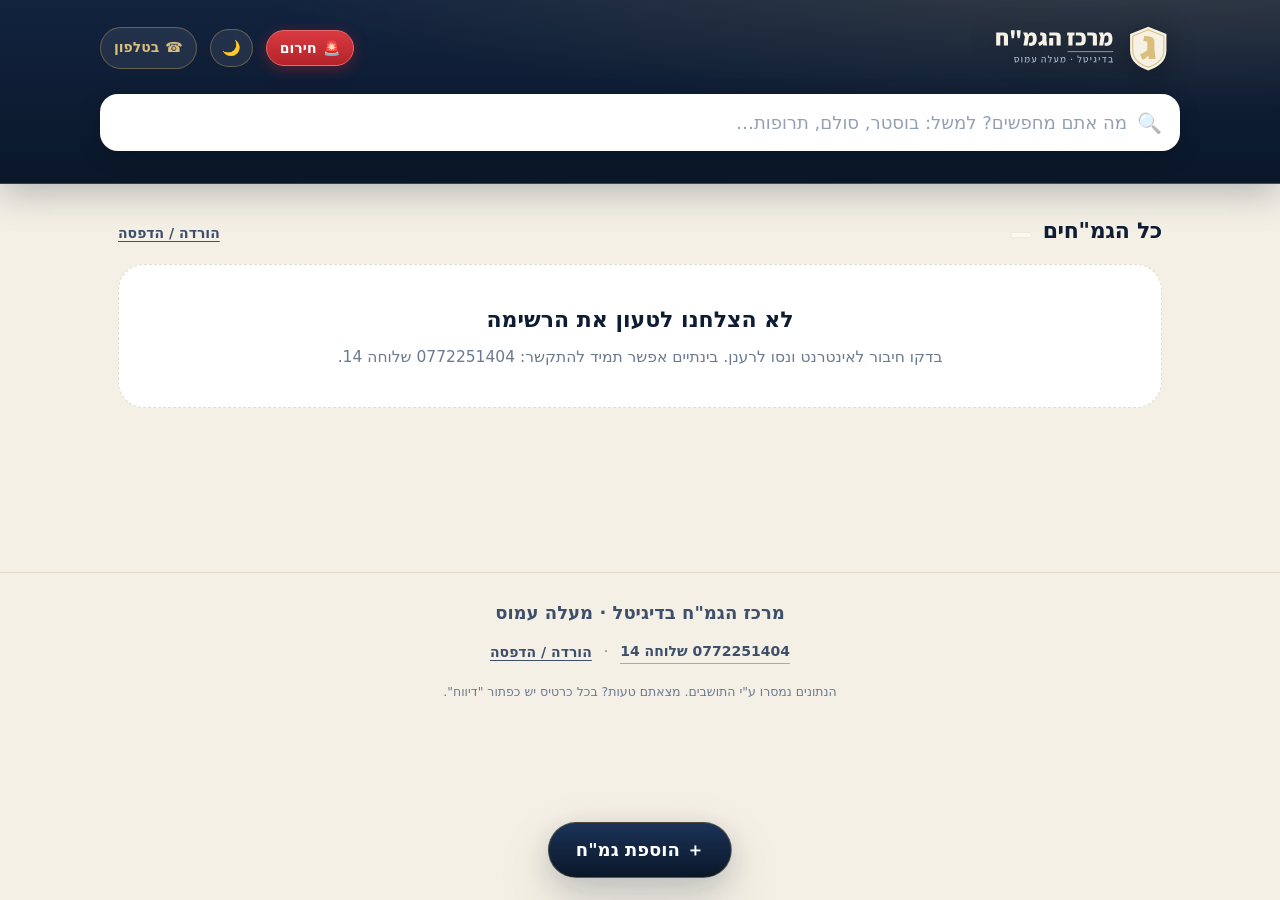
==== commit 67dc4359: "מיתוג חדש: מרכז הגמ"ח בדיגיטל + לוגו אופקי משולב בכותרת Co-Authored-By: Claude Opus 5 <noreply@anthr" ====
--- a/index.html
+++ b/index.html
@@ -4,7 +4,7 @@
 <meta charset="utf-8">
 <meta name="viewport" content="width=device-width,initial-scale=1,viewport-fit=cover">
 <meta name="robots" content="noindex,nofollow">
-<title>מרכז הגמ"חים · מעלה עמוס</title>
+<title>מרכז הגמ"ח בדיגיטל · מעלה עמוס</title>
 <meta name="description" content="כל הגמ&quot;חים של מעלה עמוס במקום אחד — חיפוש, טלפונים, והוספה.">
 <meta name="theme-color" content="#12233F">
 <link rel="manifest" href="manifest.json">
@@ -20,11 +20,8 @@
 <header class="top">
   <div class="top-in">
     <div class="brand">
-      <img src="img/logo-mark.svg" alt="">
-      <div>
-        <h1>מרכז הגמ"חים</h1>
-        <small>מעלה עמוס</small>
-      </div>
+      <h1 class="sr-only">מרכז הגמ"ח בדיגיטל · מעלה עמוס</h1>
+      <img class="wide" src="img/logo-wide.svg" alt='מרכז הגמ"ח בדיגיטל · מעלה עמוס'>
       <div class="sp"></div>
       <button class="hbtn sos" id="sosBtn" aria-label="עזרה במצב חירום">🚨<span class="lbl"> חירום</span></button>
       <button class="hbtn icon" id="themeBtn" title="מצב כהה / בהיר"
@@ -45,7 +42,7 @@
 
 <main>
   <div class="print-head">
-    <h1>מרכז הגמ"חים · מעלה עמוס</h1>
+    <h1>מרכז הגמ"ח בדיגיטל · מעלה עמוס</h1>
     <p id="printSub"></p>
   </div>
 
@@ -76,7 +73,7 @@
 <button class="fab" id="addBtn">＋ הוספת גמ"ח</button>
 
 <footer>
-  <strong style="color:var(--ink-2);font-size:var(--t-lg)">מרכז הגמ"חים · מעלה עמוס</strong>
+  <strong style="color:var(--ink-2);font-size:var(--t-lg)">מרכז הגמ"ח בדיגיטל · מעלה עמוס</strong>
   <div class="foot-row">
     <a id="lineFoot" href="#"></a>
     <span>·</span>
--- a/css/main.css
+++ b/css/main.css
@@ -87,6 +87,9 @@
 .brand{display:flex;align-items:center;gap:13px}
 .brand img{height:54px;width:auto;display:block;
   filter:drop-shadow(0 4px 14px rgba(0,0,0,.35))}
+.brand img.wide{height:72px;margin:-8px 0}
+.sr-only{position:absolute;width:1px;height:1px;overflow:hidden;
+  clip:rect(0 0 0 0);white-space:nowrap}
 .brand h1{
   font-size:var(--t-2xl); margin:0; font-weight:800;
   letter-spacing:-.022em; line-height:1.05; color:#F7F3E9;
@@ -111,6 +114,7 @@
 @media(max-width:430px){
   .brand{gap:9px}
   .brand img{height:46px}
+  .brand img.wide{height:58px;margin:-6px 0}
   .hbtn{padding:8px 10px;font-size:var(--t-xs)}
   .hbtn .lbl{display:none}
   .hbtn.sos{padding:8px 12px}
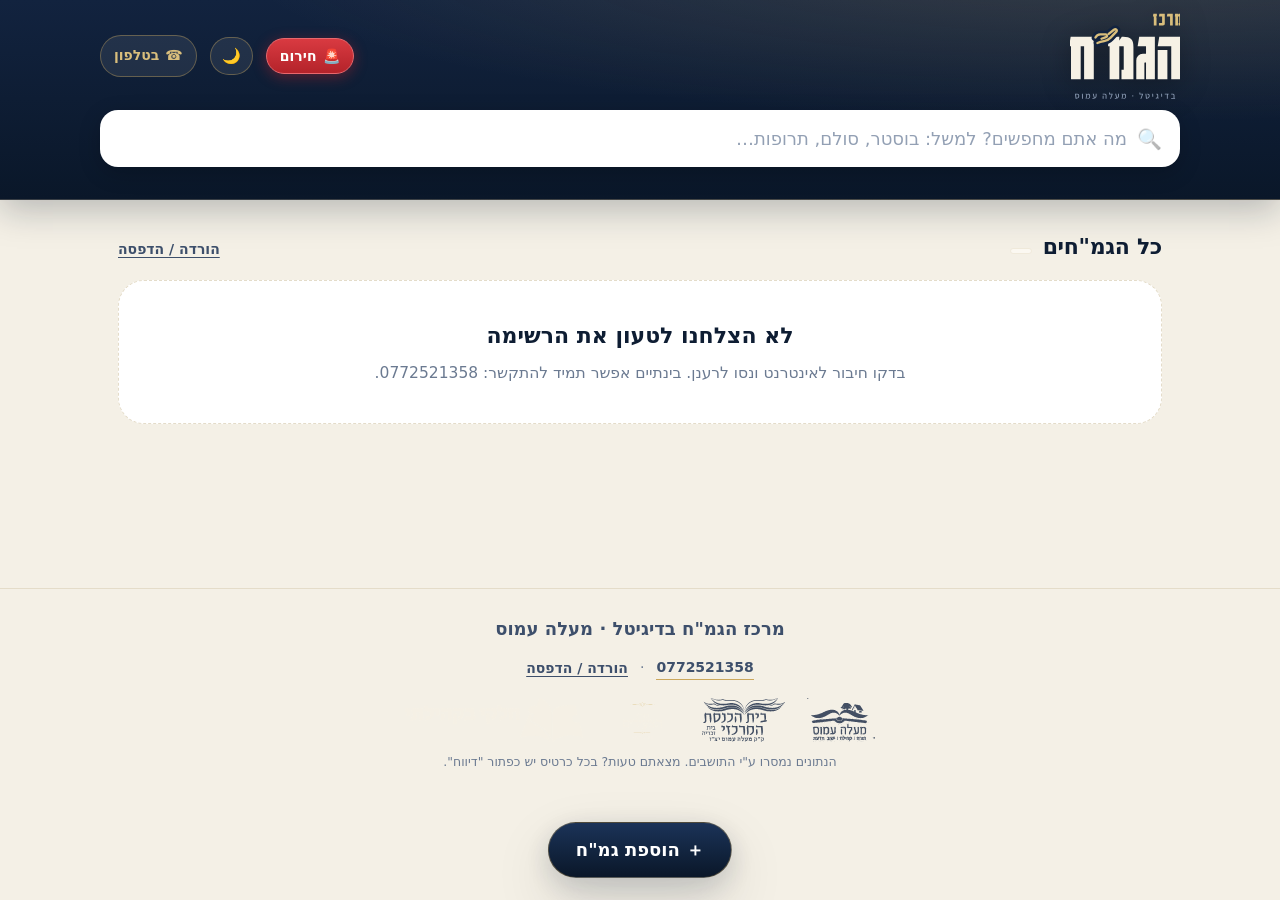
==== commit e6dd01fc: "עיצוב: לוגואים של 4 מוסדות בפוטר + תיקון כפתורי כניסה/יציאה" ====
--- a/index.html
+++ b/index.html
@@ -79,6 +79,12 @@
     <span>·</span>
     <button class="linkbtn" id="printBtn2">הורדה / הדפסה</button>
   </div>
+  <div class="partners" aria-label="בשיתוף מוסדות הקהילה" style="display:flex;flex-wrap:wrap;justify-content:center;align-items:center;gap:22px;margin:18px auto 10px;max-width:640px;opacity:.78">
+    <img src="img/logo-maale-amos.svg" alt="מעלה עמוס" style="height:44px;width:auto">
+    <img src="img/logo-beit-zecharia.svg" alt="בית זכריה" style="height:44px;width:auto">
+    <img src="img/logo-minyan-tzeirim.svg" alt="מניין הצעירים" style="height:44px;width:auto">
+    <img src="img/logo-halki.svg" alt="חלקי — קהילתי" style="height:44px;width:auto">
+  </div>
   <span style="font-size:var(--t-xs);display:block;max-width:52ch;margin:0 auto">
     הנתונים נמסרו ע"י התושבים. מצאתם טעות? בכל כרטיס יש כפתור "דיווח".
   </span>
--- a/css/main.css
+++ b/css/main.css
@@ -87,7 +87,7 @@
 .brand{display:flex;align-items:center;gap:13px}
 .brand img{height:54px;width:auto;display:block;
   filter:drop-shadow(0 4px 14px rgba(0,0,0,.35))}
-.brand img.wide{height:72px;margin:-8px 0}
+.brand img.wide{height:96px;margin:-12px 0}
 .sr-only{position:absolute;width:1px;height:1px;overflow:hidden;
   clip:rect(0 0 0 0);white-space:nowrap}
 .brand h1{
@@ -114,7 +114,7 @@
 @media(max-width:430px){
   .brand{gap:9px}
   .brand img{height:46px}
-  .brand img.wide{height:58px;margin:-6px 0}
+  .brand img.wide{height:78px;margin:-9px 0}
   .hbtn{padding:8px 10px;font-size:var(--t-xs)}
   .hbtn .lbl{display:none}
   .hbtn.sos{padding:8px 12px}
